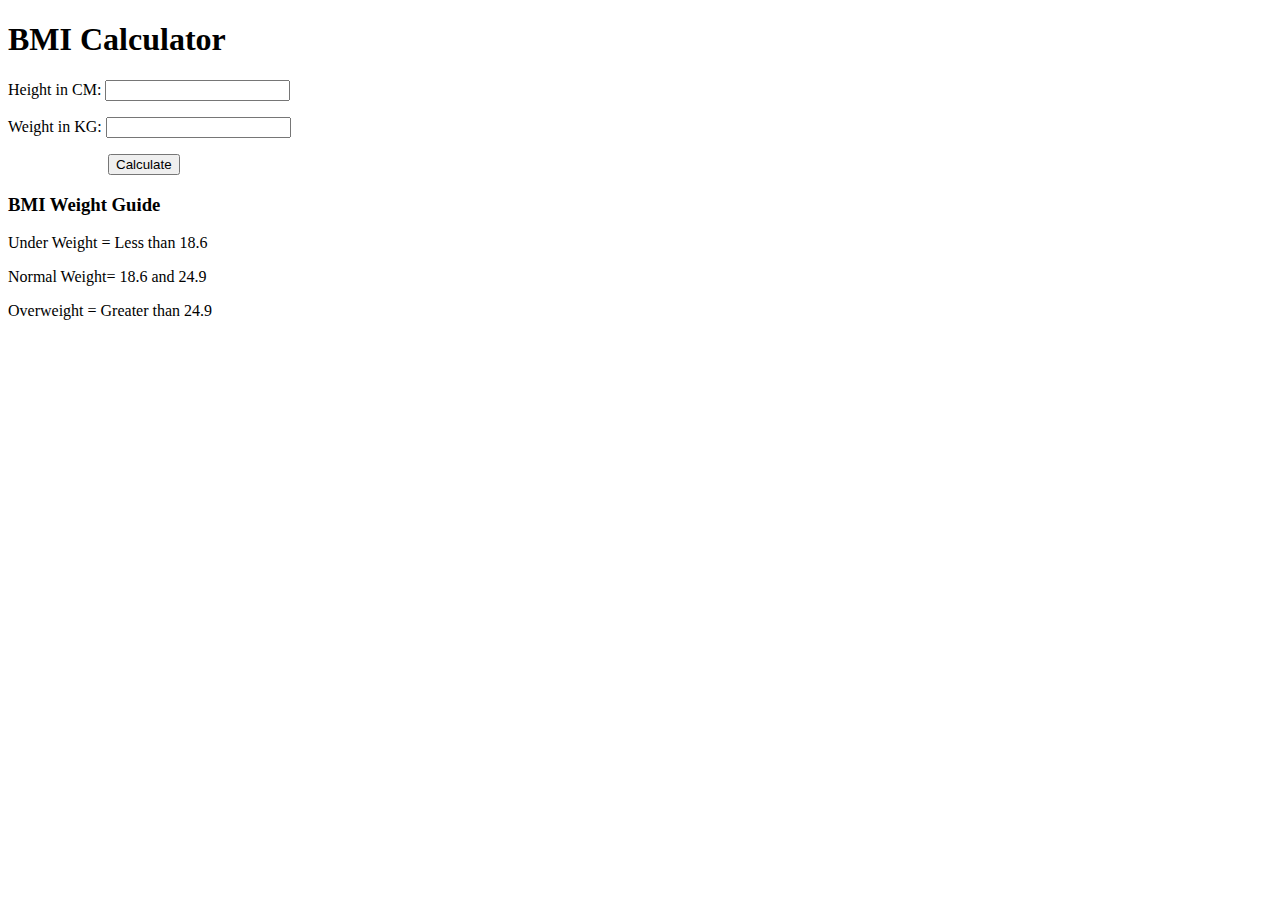
==== 07.2_projects/index.html @ 10ed271d "21.09.24:01:46:P" ====
<!DOCTYPE html>
<html lang="en">
<head>
    <meta charset="UTF-8">
    <meta name="viewport" content="width=device-width, initial-scale=1.0">
    <title>Project2</title>
    <link rel="stylesheet" href="index.css">
</head>
<body>
    <div class="container">
<h1>BMI Calculator</h1>
<form action="">
<p><label for="">Height in CM: </label><input type="text" id="height">
</p>
<p><label for="">Weight in KG: </label><input type="text" id="weight">
</p>
<button>Calculate</button>
<div id="results"></div>

<div id="weight-guide">

<h3>BMI Weight Guide</h3>

<p>Under Weight = Less than 18.6</p>
<p>Normal Weight= 18.6 and 24.9</p>
<p>Overweight = Greater than 24.9</p>
</div>

</form>
</div>
</body>

<script src="index.js"></script>

</html>
---- 07.2_projects/index.css ----
button{
    display: block;
    margin: 0 100px;
}
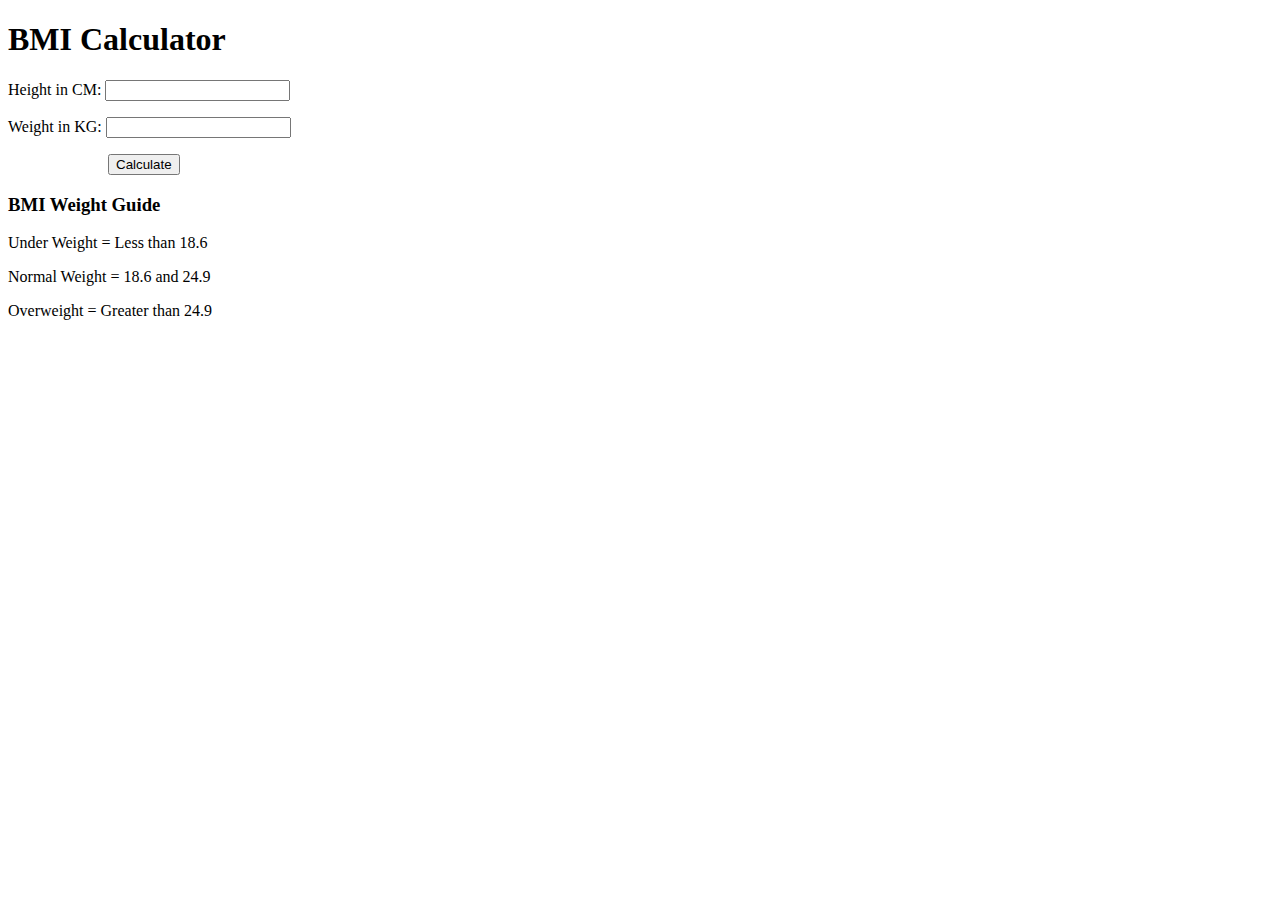
==== commit 7c3fa1d0: "21.09.24:01:56:P" ====
--- a/07.2_projects/index.html
+++ b/07.2_projects/index.html
@@ -22,7 +22,7 @@
 <h3>BMI Weight Guide</h3>
 
 <p>Under Weight = Less than 18.6</p>
-<p>Normal Weight= 18.6 and 24.9</p>
+<p>Normal Weight = 18.6 and 24.9</p>
 <p>Overweight = Greater than 24.9</p>
 </div>
 
